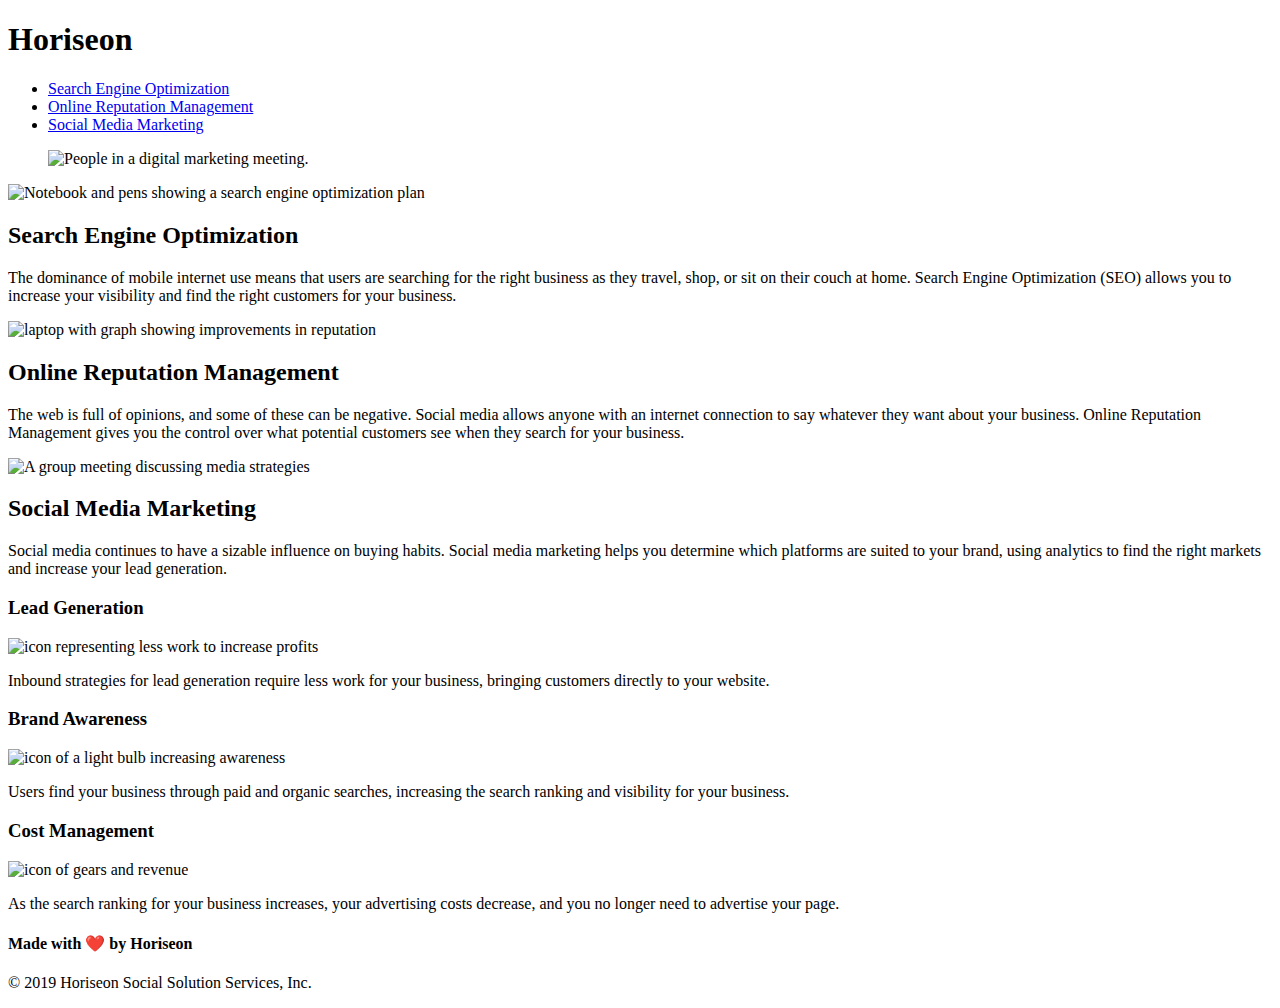
==== index.html @ 959588ed "moved index.html folder" ====
<!DOCTYPE html>
<html lang="en-us">

<head>
    <meta charset="UTF-8" />
    <link rel="stylesheet" href="./assets/css/style.css">
    <title>Horiseon</title>
</head>

<body>
    <header class="header">
        <h1>Hori<span class="seo">seo</span>n</h1>
        <nav>
            <ul>
                <li>
                    <a href="#search-engine-optimization">Search Engine Optimization</a>
                </li>
                <li>
                    <a href="#online-reputation-management">Online Reputation Management</a>
                </li>
                <li>
                    <a href="#social-media-marketing">Social Media Marketing</a>
                </li>
            </ul>
        </nav>
    </header>

    <figure>
        <img src="./assets/images/digital-marketing-meeting.jpg" alt="People in a digital marketing meeting." class="hero">
    </figure>

    <main class="content">
        <section class="search-engine-optimization">
            <img src="./assets/images/search-engine-optimization.jpg" alt="Notebook and pens showing a search engine optimization plan" class="float-left" />
            <h2>Search Engine Optimization</h2>
            <p>
                The dominance of mobile internet use means that users are searching for the right business as they travel, shop, or sit on their couch at home. Search Engine Optimization (SEO) allows you to increase your visibility and find the right customers for your business.
            </p>
        </section>
        <section  class="online-reputation-management">
            <img src="./assets/images/online-reputation-management.jpg" alt="laptop with graph showing improvements in reputation" class="float-right" />
            <h2>Online Reputation Management</h2>
            <p>
                The web is full of opinions, and some of these can be negative. Social media allows anyone with an internet connection to say whatever they want about your business. Online Reputation Management gives you the control over what potential customers see when they search for your business.
            </p>
        </section>
        <section class="social-media-marketing">
            <img src="./assets/images/social-media-marketing.jpg" alt="A group meeting discussing media strategies" class="float-left" />
            <h2>Social Media Marketing</h2>
            <p>
                Social media continues to have a sizable influence on buying habits. Social media marketing helps you determine which platforms are suited to your brand, using analytics to find the right markets and increase your lead generation.
            </p>
        </section>
    </main>

    <aside class="benefits">
        <section class="benefit-lead">
            <h3>Lead Generation</h3>
            <img src="./assets/images/lead-generation.png" alt="icon representing less work to increase profits" />
            <p>
                Inbound strategies for lead generation require less work for your business, bringing customers directly to your website.
            </p>
        </section>
        <section class="benefit-brand">
            <h3>Brand Awareness</h3>
            <img src="./assets/images/brand-awareness.png" alt="icon of a light bulb increasing awareness" />
            <p>
                Users find your business through paid and organic searches, increasing the search ranking and visibility for your business.
            </p>
        </section>
        <section class="benefit-cost">
            <h3>Cost Management</h3>
            <img src="./assets/images/cost-management.png" alt="icon of gears and revenue" />
            <p>
                As the search ranking for your business increases, your advertising costs decrease, and you no longer need to advertise your page.
            </p>
        </section>
    </aside>
    <footer class="footer">
        <h4>Made with ❤️️ by Horiseon</h4>
        <p>
            &copy; 2019 Horiseon Social Solution Services, Inc.
        </p>
    </footer>
    
</body>

</html>
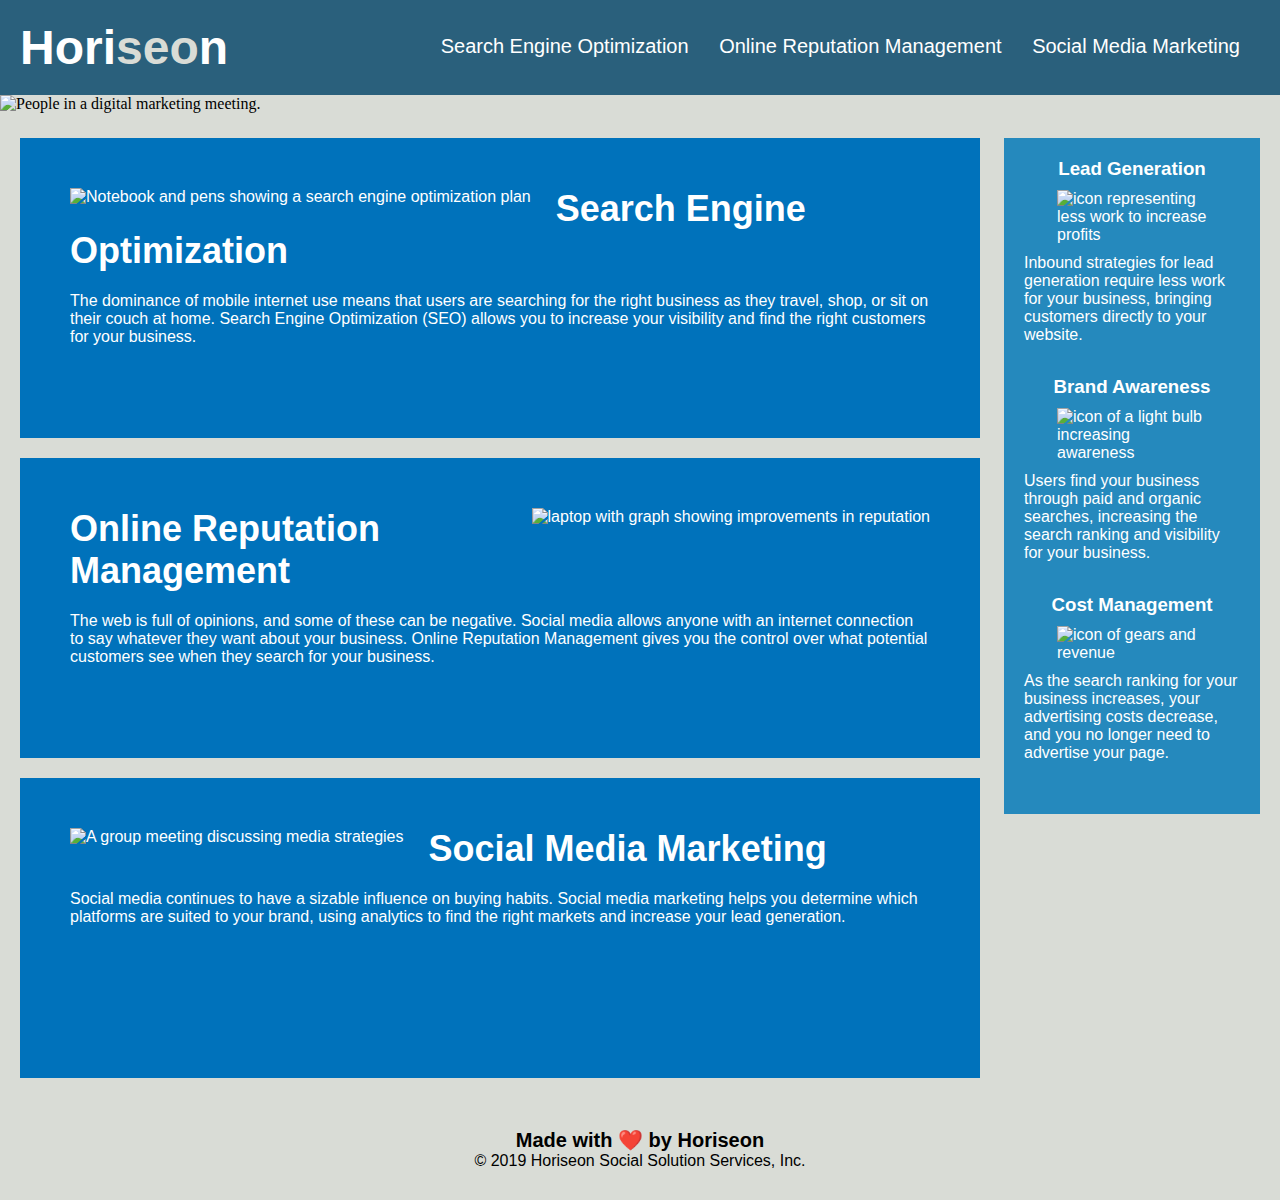
==== commit d72b032f: "moved html file connecting to css" ====
--- a/index.html
+++ b/index.html
@@ -3,7 +3,7 @@
 
 <head>
     <meta charset="UTF-8" />
-    <link rel="stylesheet" href="./assets/css/style.css">
+    <link rel="stylesheet" href="./main/assets/css/style.css">
     <title>Horiseon</title>
 </head>
 
--- a/main/assets/css/style.css
+++ b/main/assets/css/style.css
@@ -0,0 +1,135 @@
+* {
+    box-sizing: border-box;
+    padding: 0;
+    margin: 0;
+}
+
+body {
+    background-color: #d9dcd6;
+}
+
+.header {
+    padding: 20px;
+    font-family: 'Trebuchet MS', 'Lucida Sans Unicode', 'Lucida Grande', 'Lucida Sans', Arial, sans-serif;
+    background-color: #2a607c;
+    color: #ffffff;
+}
+
+.header h1 {
+    display: inline-block;
+    font-size: 48px;
+}
+
+/* changes color inside header name 'seo' */
+.header h1 .seo {
+    color: #d9dcd6;
+}
+
+.header nav {
+    padding-top: 15px;
+    margin-right: 20px;
+    float: right;
+    font-family: 'Gill Sans', 'Gill Sans MT', Calibri, 'Trebuchet MS', sans-serif;
+    font-size: 20px;
+}
+ /* do we need this line? */
+.header nav ul {
+    list-style-type: none;
+}
+
+.header nav ul li {
+    display: inline-block;
+    margin-left: 25px;
+}
+
+a {
+    color: #ffffff;
+    text-decoration: none;
+}
+
+p {
+    font-size: 16px;
+}
+
+/*defines features of picture */
+.hero {
+    height: 800px;
+    width: 100%;
+    margin-bottom: 25px;
+    background-size: cover;
+    background-position: center;
+}
+
+
+/* not used? */
+.float-left {
+    float: left;
+    margin-right: 25px;
+}
+
+.float-right {
+    float: right;
+    margin-left: 25px;
+}
+
+.content {
+    width: 75%;
+    display: inline-block;
+    margin-left: 20px;
+}
+
+.benefits {
+    margin-right: 20px;
+    padding: 20px;
+    clear: both;
+    float: right;
+    width: 20%;
+    height: 100%;
+    font-family: 'Gill Sans', 'Gill Sans MT', Calibri, 'Trebuchet MS', sans-serif;
+    background-color: #2589bd;
+}
+
+.benefit-lead, .benefit-brand, .benefit-cost {
+    margin-bottom: 32px;
+    color: #ffffff;
+}
+
+.benefit-lead h3, .benefit-brand h3, .benefit-cost h3 {
+    margin-bottom: 10px;
+    text-align: center;
+}
+
+.benefit-lead img, .benefit-brand img, .benefit-cost img {
+    display: block;
+    margin: 10px auto;
+    max-width: 150px;
+}
+
+.search-engine-optimization, .online-reputation-management, .social-media-marketing {
+    margin-bottom: 20px;
+    padding: 50px;
+    height: 300px;
+    font-family: 'Gill Sans', 'Gill Sans MT', Calibri, 'Trebuchet MS', sans-serif;
+    background-color: #0072bb;
+    color: #ffffff;
+}
+
+.search-engine-optimization img, .online-reputation-management img, .social-media-marketing img {
+    max-height: 200px;
+}
+
+.search-engine-optimization h2, .online-reputation-management h2, .social-media-marketing h2 {
+    margin-bottom: 20px;
+    font-size: 36px;
+}
+
+.footer {
+    padding: 30px;
+    clear: both;
+    font-family: 'Trebuchet MS', 'Lucida Sans Unicode', 'Lucida Grande', 'Lucida Sans', Arial, sans-serif;
+    text-align: center;
+}
+
+.footer h4 {
+    font-size: 20px;
+}
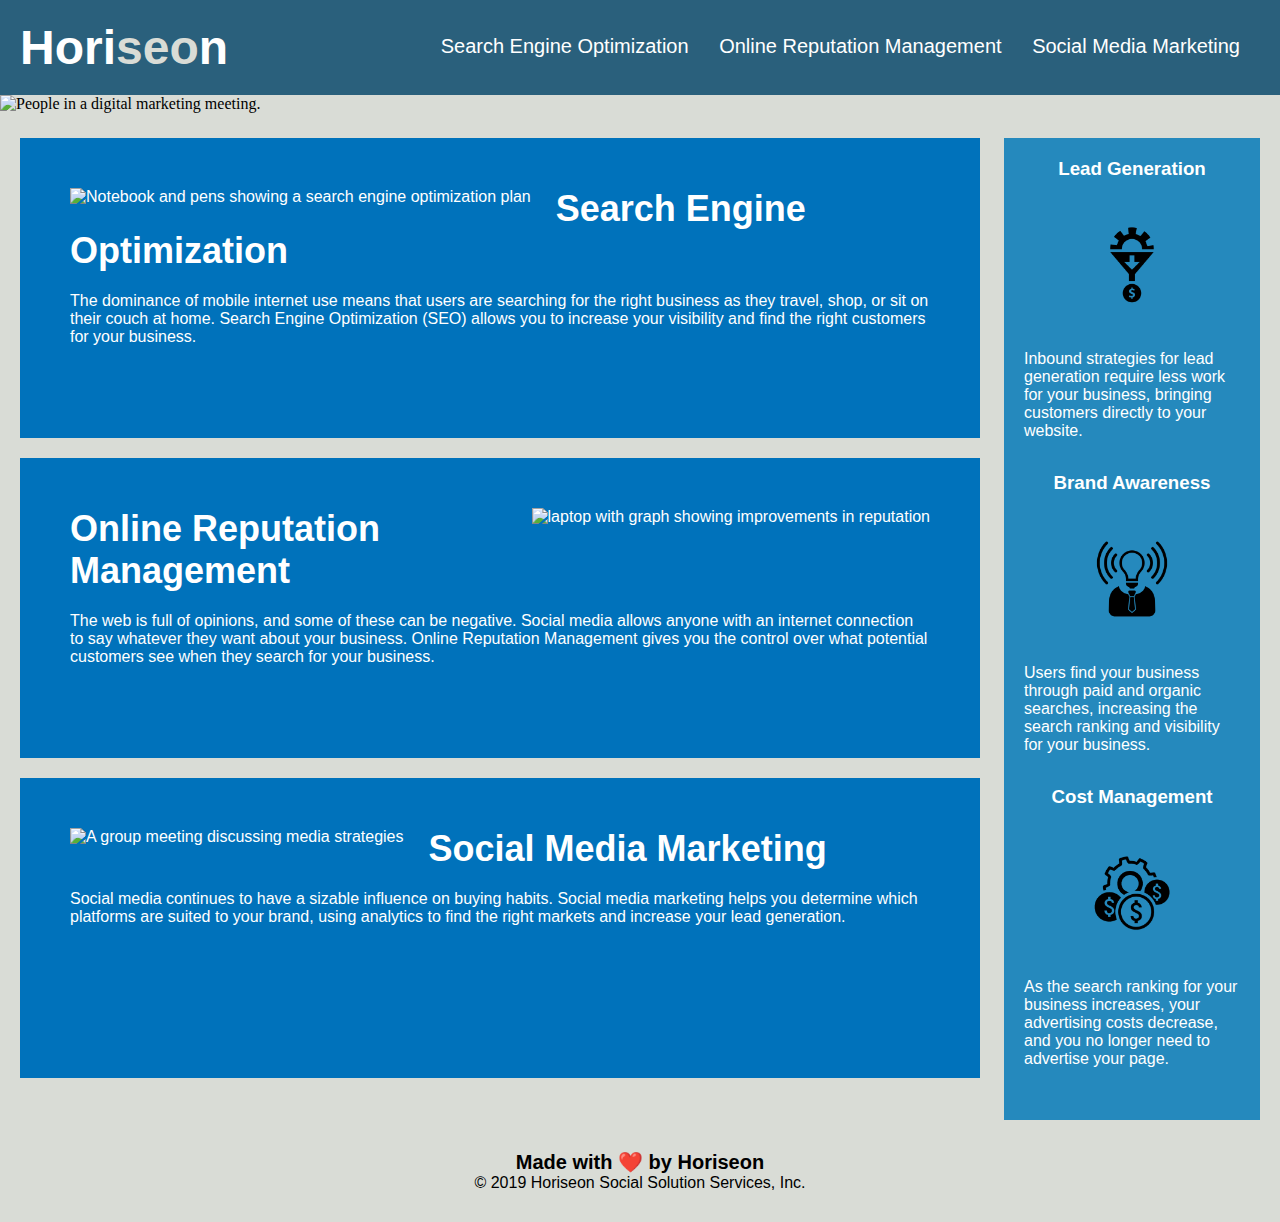
==== commit a82b4312: "fixing file paths" ====
--- a/index.html
+++ b/index.html
@@ -26,26 +26,26 @@
     </header>
 
     <figure>
-        <img src="./assets/images/digital-marketing-meeting.jpg" alt="People in a digital marketing meeting." class="hero">
+        <img src="./main/assets/images/digital-marketing-meeting.jpg" alt="People in a digital marketing meeting." class="hero">
     </figure>
 
     <main class="content">
         <section class="search-engine-optimization">
-            <img src="./assets/images/search-engine-optimization.jpg" alt="Notebook and pens showing a search engine optimization plan" class="float-left" />
+            <img src="./main/assets/images/search-engine-optimization.jpg" alt="Notebook and pens showing a search engine optimization plan" class="float-left" />
             <h2>Search Engine Optimization</h2>
             <p>
                 The dominance of mobile internet use means that users are searching for the right business as they travel, shop, or sit on their couch at home. Search Engine Optimization (SEO) allows you to increase your visibility and find the right customers for your business.
             </p>
         </section>
         <section  class="online-reputation-management">
-            <img src="./assets/images/online-reputation-management.jpg" alt="laptop with graph showing improvements in reputation" class="float-right" />
+            <img src="./main/assets/images/online-reputation-management.jpg" alt="laptop with graph showing improvements in reputation" class="float-right" />
             <h2>Online Reputation Management</h2>
             <p>
                 The web is full of opinions, and some of these can be negative. Social media allows anyone with an internet connection to say whatever they want about your business. Online Reputation Management gives you the control over what potential customers see when they search for your business.
             </p>
         </section>
         <section class="social-media-marketing">
-            <img src="./assets/images/social-media-marketing.jpg" alt="A group meeting discussing media strategies" class="float-left" />
+            <img src="./main/assets/images/social-media-marketing.jpg" alt="A group meeting discussing media strategies" class="float-left" />
             <h2>Social Media Marketing</h2>
             <p>
                 Social media continues to have a sizable influence on buying habits. Social media marketing helps you determine which platforms are suited to your brand, using analytics to find the right markets and increase your lead generation.
@@ -56,21 +56,21 @@
     <aside class="benefits">
         <section class="benefit-lead">
             <h3>Lead Generation</h3>
-            <img src="./assets/images/lead-generation.png" alt="icon representing less work to increase profits" />
+            <img src="./main/assets/images/lead-generation.png" alt="icon representing less work to increase profits" />
             <p>
                 Inbound strategies for lead generation require less work for your business, bringing customers directly to your website.
             </p>
         </section>
         <section class="benefit-brand">
             <h3>Brand Awareness</h3>
-            <img src="./assets/images/brand-awareness.png" alt="icon of a light bulb increasing awareness" />
+            <img src="./main/assets/images/brand-awareness.png" alt="icon of a light bulb increasing awareness" />
             <p>
                 Users find your business through paid and organic searches, increasing the search ranking and visibility for your business.
             </p>
         </section>
         <section class="benefit-cost">
             <h3>Cost Management</h3>
-            <img src="./assets/images/cost-management.png" alt="icon of gears and revenue" />
+            <img src="./main/assets/images/cost-management.png" alt="icon of gears and revenue" />
             <p>
                 As the search ranking for your business increases, your advertising costs decrease, and you no longer need to advertise your page.
             </p>
